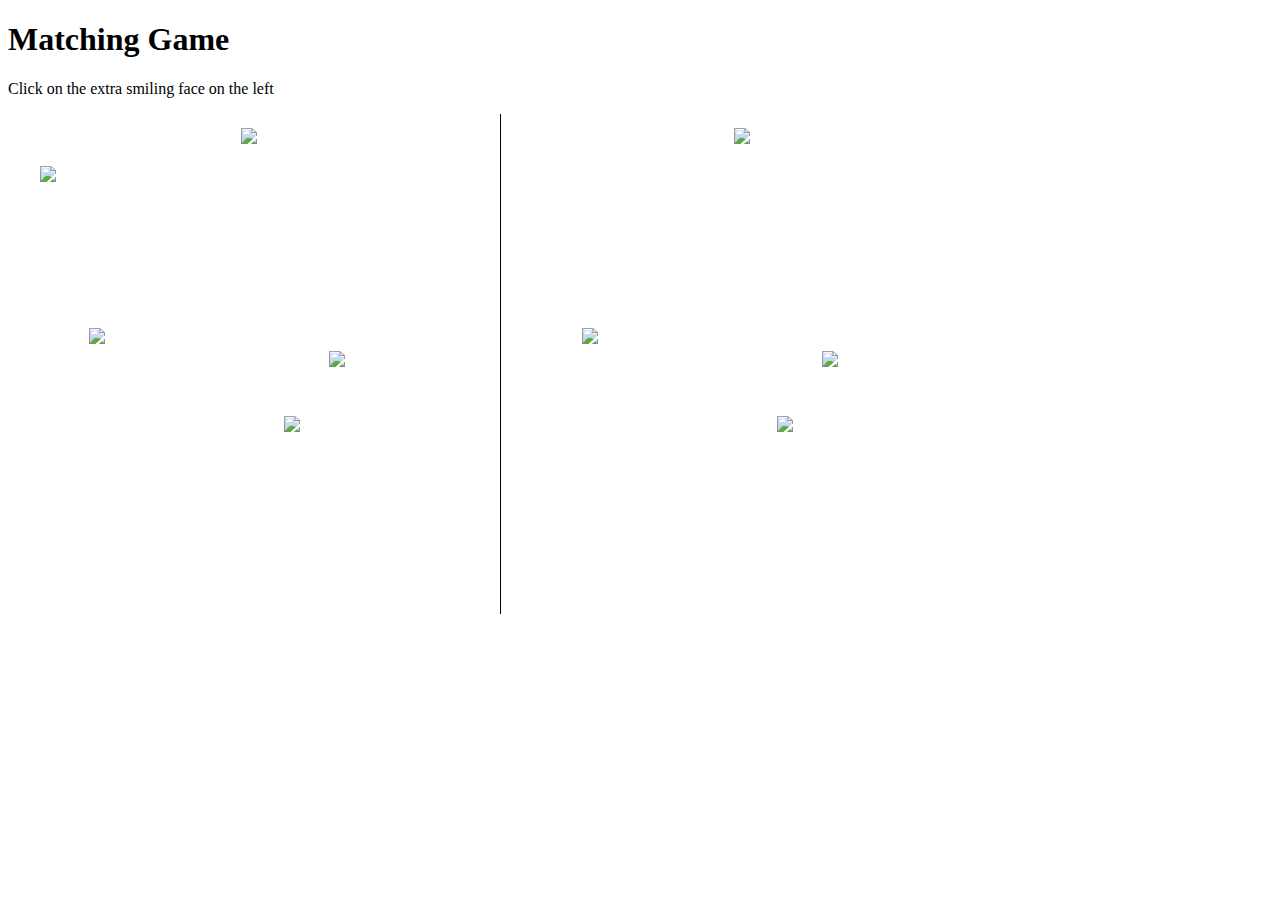
==== Smiley-Matching-Game.html @ ab01ae4b "initial commit" ====
<!DOCTYPE html>
<html lang="en">

<head>
    <meta charset="UTF-8">
    <title>Matching Game</title>
    <style>
        img {
            position: absolute;
        }
        
        div {
            position: absolute;
            width: 500px;
            height: 500px;
        }
        
        #rightSide {
            left: 500px;
            border-left: 1px solid black;
        }
    </style>
</head>

<body onload="generateFaces()">
    <h1>Matching Game</h1>
    <p>Click on the extra smiling face on the left</p>
    <div id="leftSide"></div>
    <div id="rightSide"></div>

    <script>
        var numberOfFaces = 5,
            theLeftSide;
        theLeftSide = document.getElementById("leftSide");
        var theRightSide = document.getElementById("rightSide");

        function generateFaces() {
            var num = numberOfFaces;
            while (num > 0) {


                var the_image = document.createElement("img");
                the_image.src = "http://home.cse.ust.hk/~rossiter/mooc/matching_game/smile.png";

                var top = Math.floor(Math.random() * 400);
                the_image.style.top = top + "px";

                var left = Math.floor(Math.random() * 400);
                the_image.style.left = left + "px";
                theLeftSide.appendChild(the_image);
//            console.log("the last child is " + theLeftSide.lastChild);

                num--;
            }
//            console.log("the last child is " + theLeftSide.lastChild);
            
            var leftSideImages = theLeftSide.cloneNode(true);
            leftSideImages.removeChild(leftSideImages.lastChild);
            theRightSide.appendChild(leftSideImages);
            
            var theBody = document.getElementsByTagName("body")[0];
        theLeftSide.lastChild.onclick =             //Here is the error
            function nextLevel(event) {

                event.stopPropagation();
                while(theLeftSide.firstChild)
                    theLeftSide.removeChild(theLeftSide.firstChild);
            while(theRightSide.firstChild)
                theRightSide.removeChild(theRightSide.firstChild);
                numberOfFaces += 5;

                generateFaces();

            };
        theBody.onclick = function gameOver() {

            alert("Game Over!");



            theBody.onclick = null;

            theLeftSide.lastChild.onclick = null;

        };
        }
        
        
    </script>
</body>

</html>
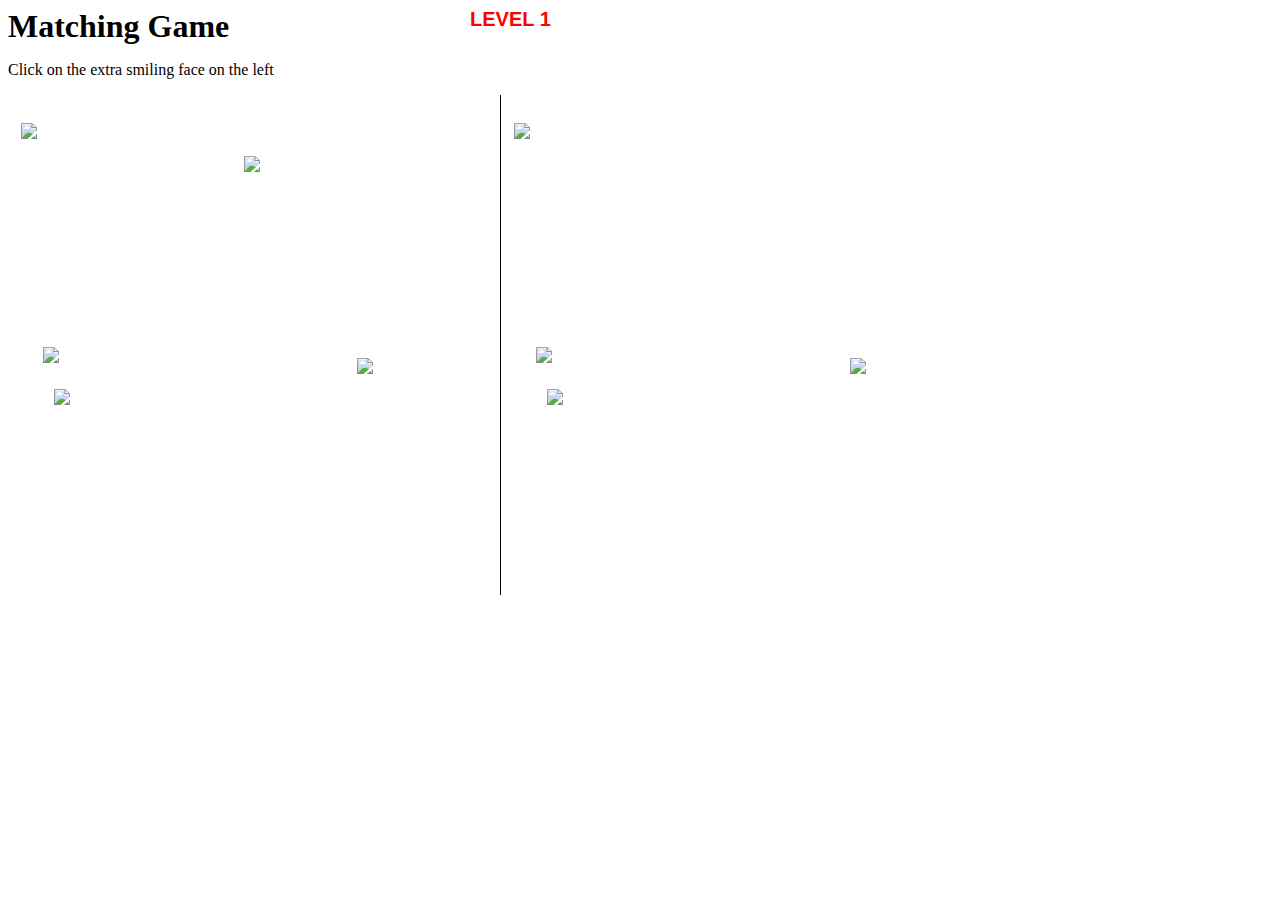
==== commit 11742eed: "adds level number." ====
--- a/Smiley-Matching-Game.html
+++ b/Smiley-Matching-Game.html
@@ -19,11 +19,23 @@
             left: 500px;
             border-left: 1px solid black;
         }
+        h1 {
+            display: inline;
+        }
+        #level {
+            position: absolute;
+            left: 470px;
+            font-family: helvetica;
+            font-size: 20px;
+            color: red;
+            font-weight: 900;
+        }
     </style>
 </head>
 
 <body onload="generateFaces()">
     <h1>Matching Game</h1>
+    <span id="level">LEVEL 1</span>
     <p>Click on the extra smiling face on the left</p>
     <div id="leftSide"></div>
     <div id="rightSide"></div>
@@ -33,6 +45,8 @@
             theLeftSide;
         theLeftSide = document.getElementById("leftSide");
         var theRightSide = document.getElementById("rightSide");
+        var level_no = 2;
+        var level_value = document.getElementById("level");
 
         function generateFaces() {
             var num = numberOfFaces;
@@ -68,7 +82,8 @@
             while(theRightSide.firstChild)
                 theRightSide.removeChild(theRightSide.firstChild);
                 numberOfFaces += 5;
-
+                level_value.innerHTML = "LEVEL " + level_no;
+                level_no++;
                 generateFaces();
 
             };
